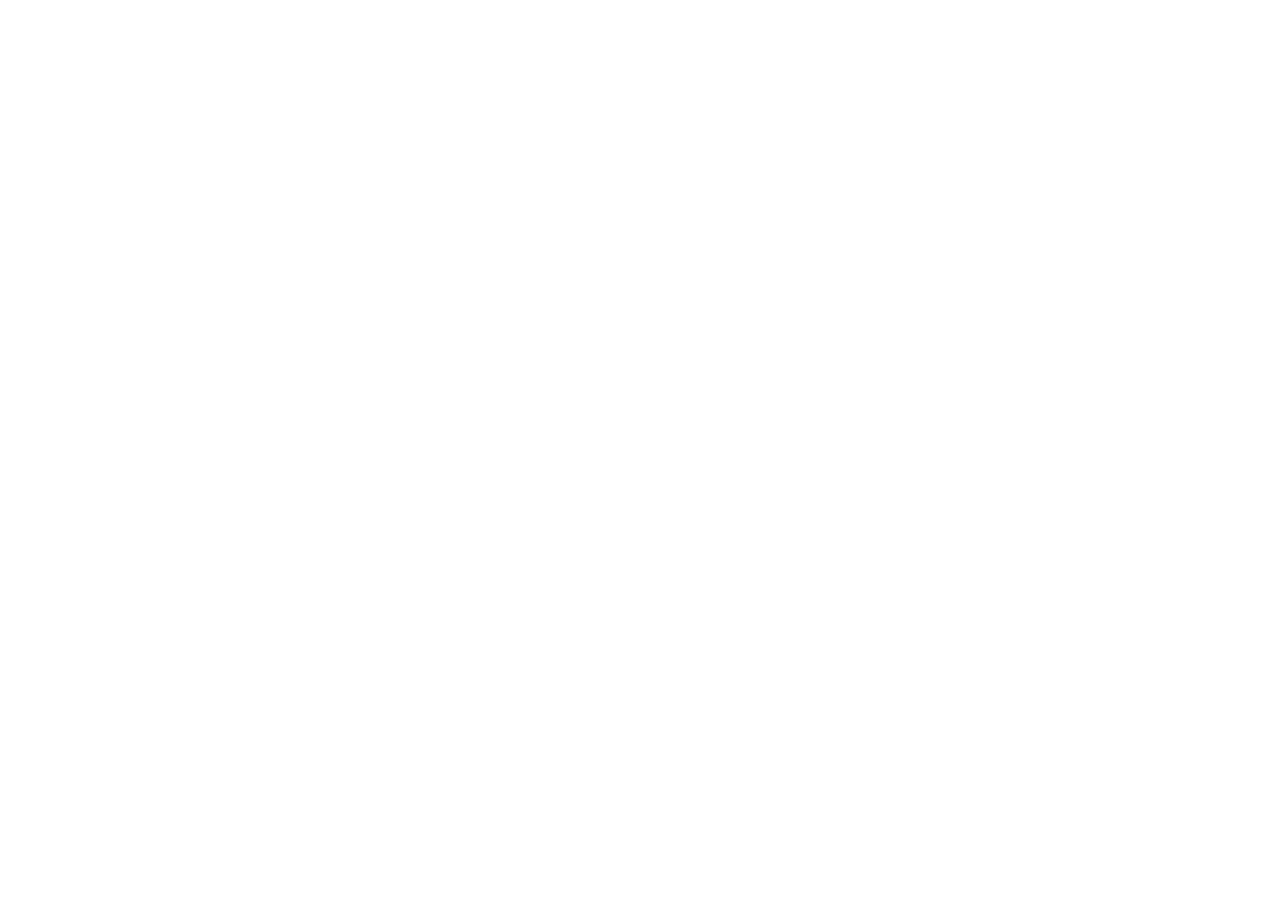
==== drag and drop/index.html @ a6c86db6 "initial drag and drop" ====
<!DOCTYPE html>
<html lang="en">
<head>
	<meta charset="UTF-8">
	<meta name="viewport" content="width=device-width, initial-scale=1.0">
	<link rel="stylesheet" href="style.css">
	<title>Document</title>
</head>
<body>
	<script src="index.js"></script>
</body>
</html>
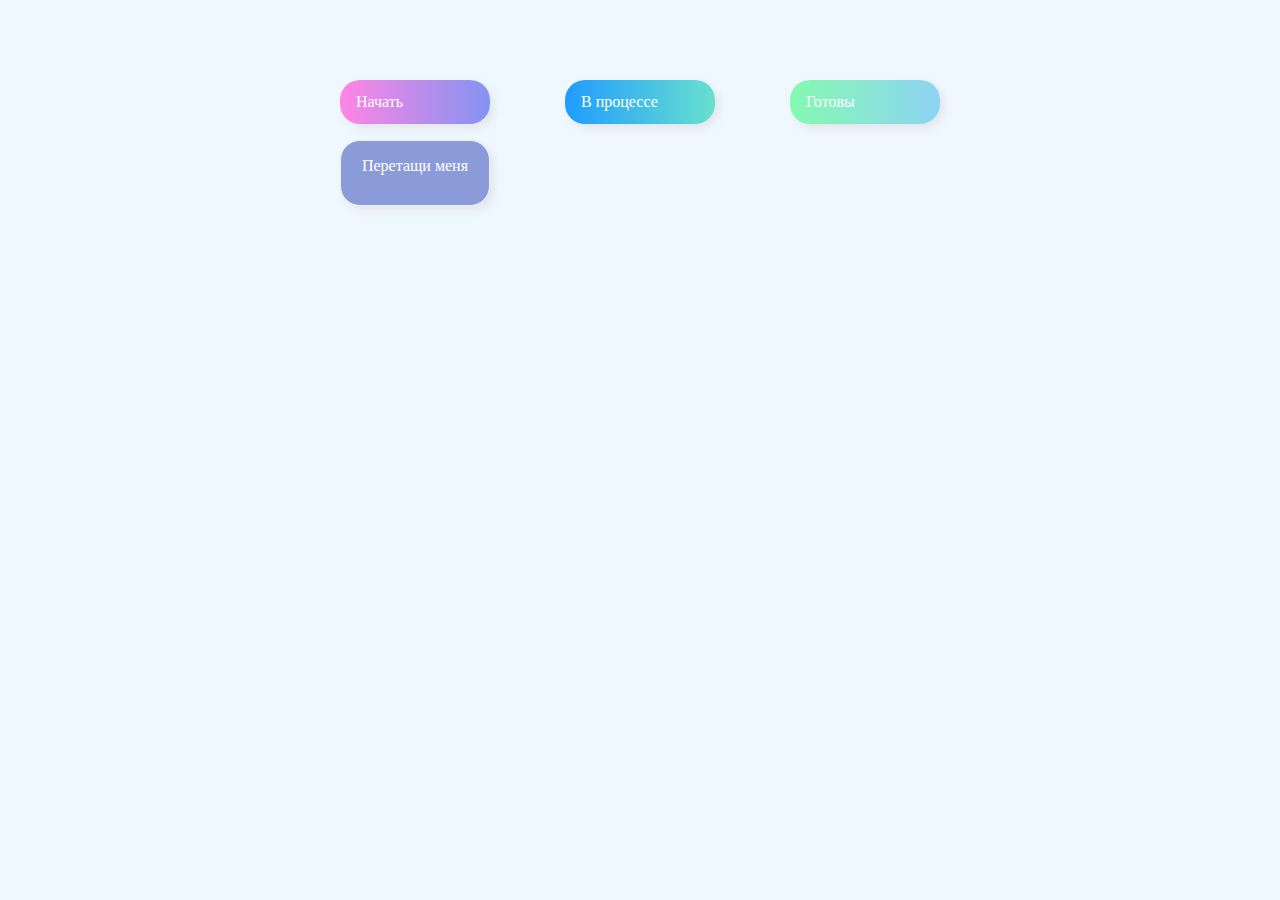
==== commit 84c2a087: "realised grag and drop by JS" ====
--- a/drag and drop/index.html
+++ b/drag and drop/index.html
@@ -4,9 +4,23 @@
 	<meta charset="UTF-8">
 	<meta name="viewport" content="width=device-width, initial-scale=1.0">
 	<link rel="stylesheet" href="style.css">
-	<title>Document</title>
+	<title>Drag & Drop</title>
 </head>
 <body>
+	<div>
+		<div class="row">
+			<div class="col-header start">Начать</div>
+        <div class="col-header progress">В процессе</div>
+        <div class="col-header done">Готовы</div>
+		</div>
+		<div class="row">
+			<div class="placeholder">
+				<div class="item" draggable="true">Перетащи меня</div>
+			</div>
+			<div class="placeholder"></div>
+			<div class="placeholder"></div>
+		</div>
+	</div>
 	<script src="index.js"></script>
 </body>
 </html>--- a/drag and drop/style.css
+++ b/drag and drop/style.css
@@ -0,0 +1,73 @@
+* {
+	box-sizing: border-box;
+}
+
+body {
+	background-color: aliceblue;
+	display: flex;
+	padding-top: 5rem;
+	justify-content: center;
+	margin: 0;
+}
+
+.row {
+	display: flex;
+	width: 600px;
+	margin-bottom: 1rem;
+	justify-content: space-between;
+}
+
+.col-header {
+  width: 150px;
+  box-shadow: 4px 4px 9px rgba(198, 198, 198, 0.36);
+  border-radius: 20px;
+  padding: 0.8rem 1rem;
+  color: #fff;
+}
+
+.item {
+  width: 150px;
+  height: 66px;
+  border: 1px solid #eee;
+  box-shadow: 4px 4px 9px rgba(198, 198, 198, 0.36);
+  border-radius: 20px;
+  background-color:rgba(76, 98, 195, 0.614);
+  padding: 1rem 1rem;
+  color: #fff;
+  text-align: center;
+  cursor: grab;
+}
+
+.start {
+  background: linear-gradient(90deg, #ff85e4 0%, #229efd 179.25%);
+}
+
+.progress {
+  background: linear-gradient(90deg, #209cff 0%, #68e0cf 100%);
+}
+
+.done {
+  background: linear-gradient(90deg, #84fab0 0%, #8fd3f4 100%);
+}
+
+.item:active {
+  cursor: grabbing;
+}
+
+.placeholder {
+  width: 150px;
+  height: 66px;
+}
+
+.hold {
+  border: 2px dashed rgb(136, 30, 222);
+  background-color:rgba(77, 94, 168, 0.248);
+}
+
+.hide {
+  display: none
+}
+
+.hovered {
+  border-top: 3px double #291c7e;
+}